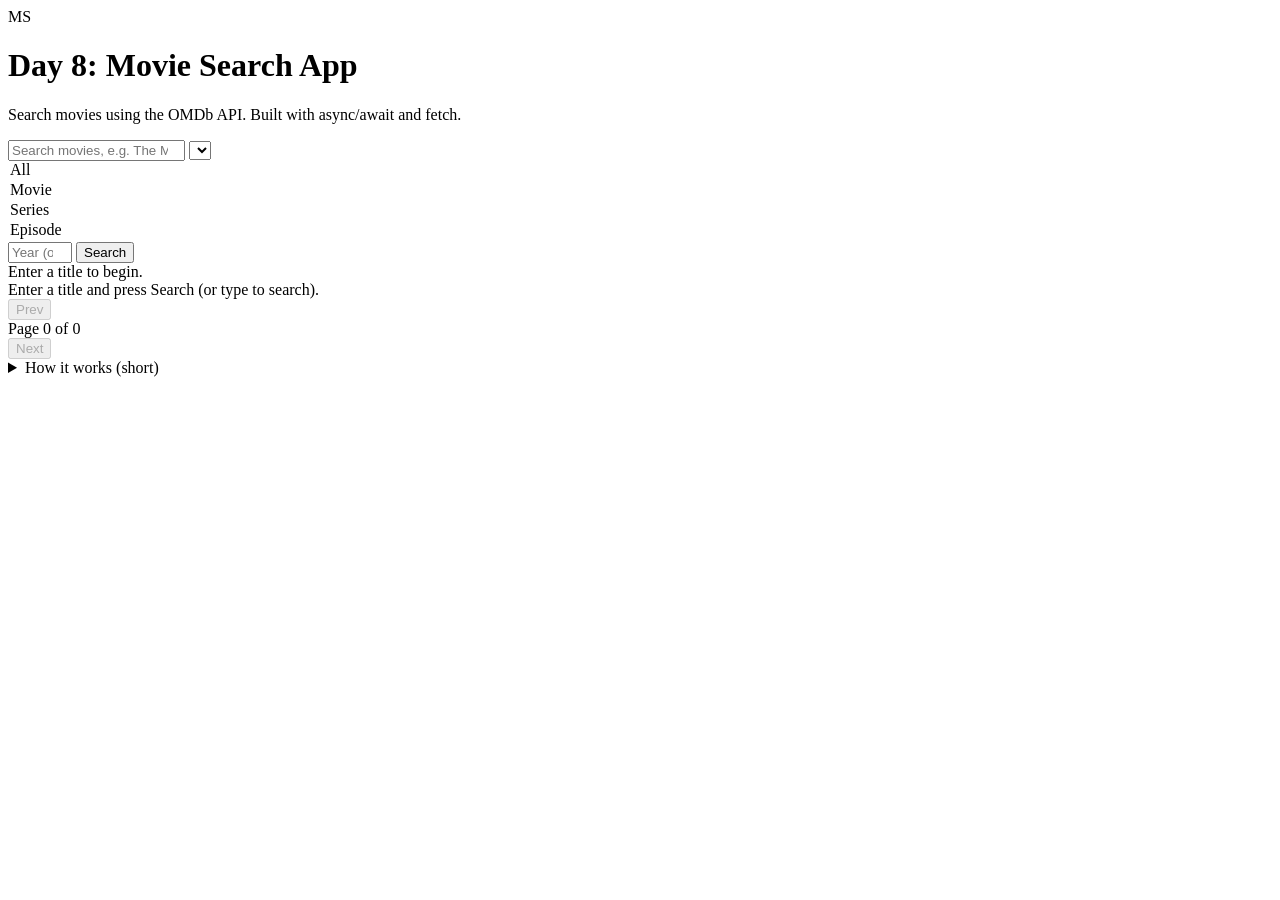
==== Code Playground/Movie Search App/Index.html @ dca907cb "Add Movie Search App files: App.js, Index.html, and Style.css; configure live server settings" ====
<!doctype html>
<html lang="en">
<head>
  <meta charset="utf-8" />
  <meta name="viewport" content="width=device-width,initial-scale=1" />
  <title>Day 8 — Movie Search App</title>
  <link rel="stylesheet" href="style.css">
</head>
<body>
  <main class="card" role="main" aria-labelledby="title">
    <header>
      <div class="logo">MS</div>
      <div>
        <h1 id="title">Day 8: Movie Search App</h1>
        <p class="lead">Search movies using the OMDb API. Built with async/await and fetch.</p>
      </div>
    </header>

    <section class="search-panel">
      <div class="row">
        <input id="query" type="search" placeholder="Search movies, e.g. The Matrix" autocomplete="off" />
        <select id="type" aria-label="Filter by content type"></select>
          <option value="">All</option>
          <option value="movie">Movie</option>
          <option value="series">Series</option>
          <option value="episode">Episode</option>
        </select>
        <input id="year" type="number" placeholder="Year (optional)" min="1888" max="2100" />
        <button id="searchBtn" class="btn">Search</button>
      </div>
      <div class="meta-row">
        <div id="status" class="muted">Enter a title to begin.</div>
      </div>
    </section>

    <section id="results" class="results-grid" aria-live="polite">
      <!-- results inserted here -->
    </section>

    <nav class="pagination" aria-label="Search results pagination">
      <button id="prevBtn" class="btn secondary" disabled>Prev</button>
      <div id="pageInfo" class="muted">Page 0 of 0</div>
      <button id="nextBtn" class="btn secondary" disabled>Next</button>
    </nav>

    <details styles="margin-top:14px">
      <summary>How it works (short)</summary>
      <p class="small">JS calls OMDb search endpoint with query and optional filters. Responses include up to 10 results per page; use the `page` parameter to paginate. Replace `YOUR_OMDB_API_KEY` in `script.js` with your key from the OMDb site. See the OMDb docs for full parameter list. :contentReference[oaicite:3]{index=3}</p>
    </details>
  </main>

  <script src="App.js"></script>
</body>
</html>
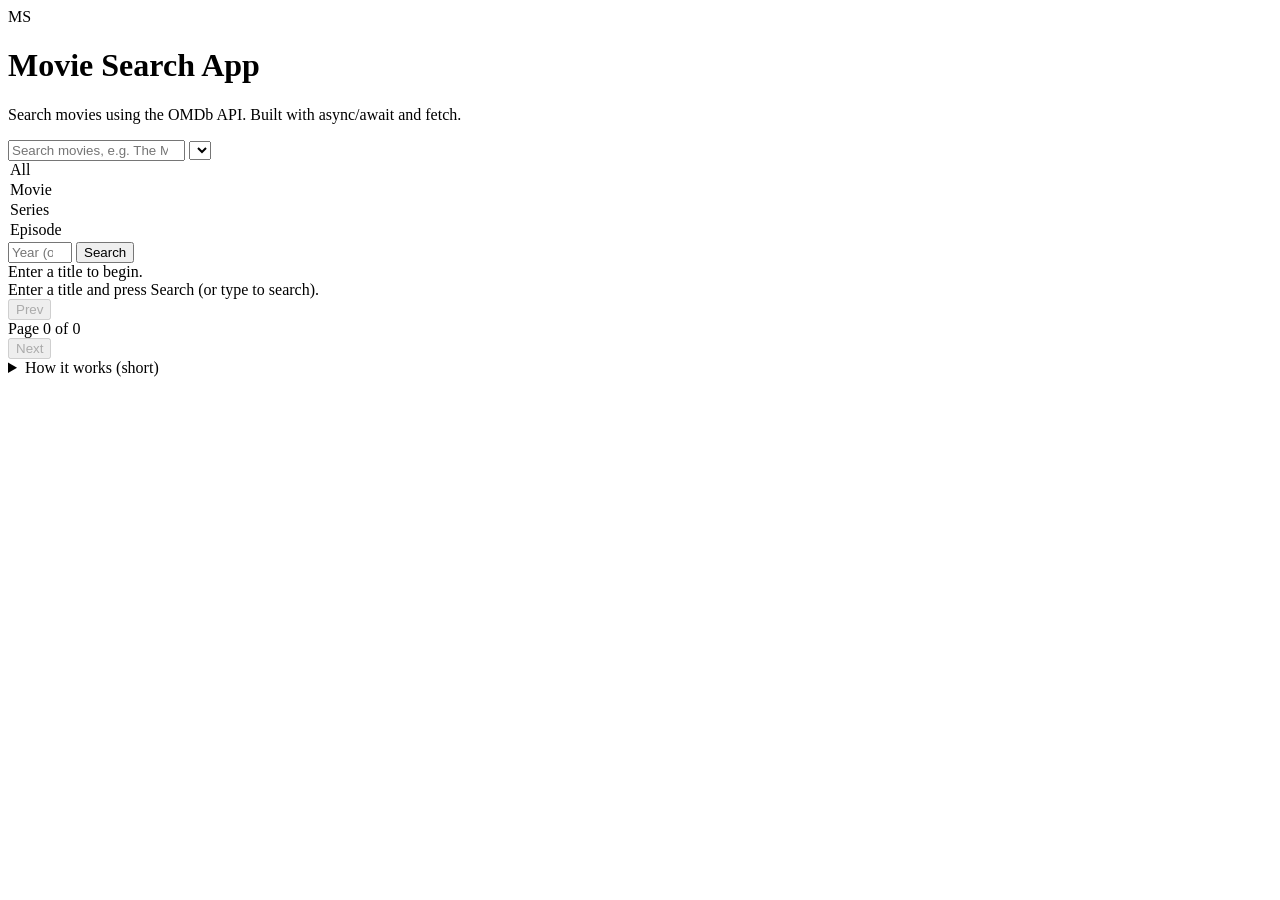
==== commit 5946e1ae: "Fix title and header text in Movie Search App Index.html" ====
--- a/Code Playground/Movie Search App/Index.html
+++ b/Code Playground/Movie Search App/Index.html
@@ -3,7 +3,7 @@
 <head>
   <meta charset="utf-8" />
   <meta name="viewport" content="width=device-width,initial-scale=1" />
-  <title>Day 8 — Movie Search App</title>
+  <title>Movie Search App</title>
   <link rel="stylesheet" href="style.css">
 </head>
 <body>
@@ -11,7 +11,7 @@
     <header>
       <div class="logo">MS</div>
       <div>
-        <h1 id="title">Day 8: Movie Search App</h1>
+        <h1 id="title">Movie Search App</h1>
         <p class="lead">Search movies using the OMDb API. Built with async/await and fetch.</p>
       </div>
     </header>
